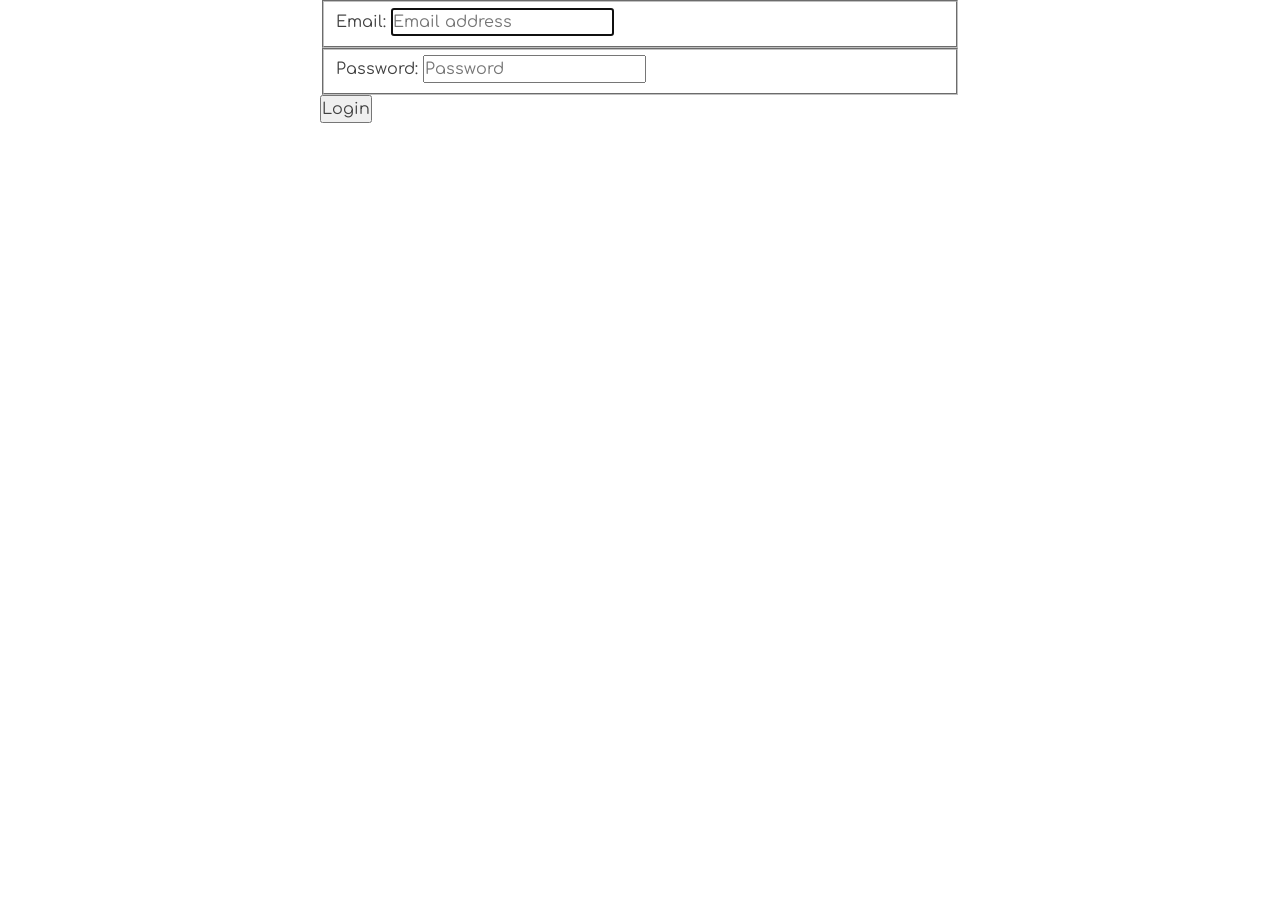
==== src/index.html @ 0de0a5b9 "fixed nav issue" ====
<!doctype html>
<html lang="en">

<head>
    <meta charset="utf-8">
    <title>Nashville Software School</title>
    <link rel="stylesheet" href="./styles/main.css">
    <link rel="stylesheet" href="./styles/navigation.css">
    <link rel="stylesheet" href="./styles/message.css">
    <link rel="stylesheet" href="./styles/footer.css">
</head>

<body>

    <main class="giffygram"></main>

    <script type="module" src="./scripts/main.js"></script>
</body>
<br>
</html>
---- src/styles/main.css ----
@import 'navigation.css';
@import 'footer.css';
@import 'feed.css';
@import 'post.css';
@import 'updates.css';
@import 'message.css';
@import url("https://fonts.googleapis.com/css?family=Comfortaa|Patua+One");
/*Typography
--------------------------------------------------------------*/

body, button, input, select, textarea {
    color: #404040;
    font-family: "Comfortaa", Arial, sans-serif;
    font-size: 1rem;
    line-height: 1.5;
    padding: 0;
    margin: 0;
}

h1 {
    font-family: "Patua One", serif;
    letter-spacing: 2px;
    cursor: pointer;
}

h2, h3, h4, h5, h6 {
    font-family: "Patua One", serif;
    letter-spacing: 2px;
}

.actionIcon {
    height: 1.2em;
    margin: 0.5em 0.5em;
    cursor: pointer;
}

.highlight {
    border-color: purple;
}

.fakeLink {
    color: -webkit-link;
    cursor: pointer;
    text-decoration: underline;
    background: none!important;
    border: none;
    cursor: pointer;
}

.fakeLink:hover {
    font-weight: bold;
}

.loginForm {
    margin: 0 25%;
}

#logo {
    cursor: pointer;
}

.header {
    margin-bottom: 50px;
}
---- src/styles/navigation.css ----
.navigation {
    display: flex;
    flex-wrap: nowrap;
    justify-content: start;
    border-bottom: 1px solid lightblue;
    padding: 0.5em 0 0.5em 1em;
    margin-bottom: 2em;
    /* position: fixed; */
    z-index: 11;
    top: 0;
    width: 100%;
    background-color: whitesmoke;
    margin: auto;
}

.navigation__item {
    vertical-align: baseline;
}

.navigation__name {
    font-size: 1.5rem;
    padding-left: 0.5rem;
    padding-top: 0.1rem;
}

.navigation__icon > img {
    height: 2rem;
}


.navigation__message {
    margin-left: auto;
    margin-right: 20%;
    display: flex;
    flex-direction: row;
    position: relative;
    cursor: pointer;
}

.navigation__message > img {
    height: 2rem;
}

.notification__count{
    background-color:goldenrod;
    font-size: small;
    position: absolute;
    padding:2px;
    top: 5px;
    left: 3rem;
    min-width: 1.25rem;
    text-align: center;
    border-radius: 25px;
    cursor: pointer;
    margin-left: 75%;
}

.navigation__messageItem {
    flex: 1;
}

.navigation__logout {
    margin-right: 5%;
    cursor: pointer;
}

#directMessageIcon {
    cursor: pointer;
}
---- src/styles/message.css ----
.directMessage {
    padding: 0.75rem 2rem 2rem 2rem;
    margin: 5rem 25% 0 25%;
    background-color: aliceblue;
    position: relative;
}

.message__input {
    width: 100%;
    margin: 0.5rem 0;
}

.select--friends {
    width: initial;
    margin: 0.5rem;
    font-size: large;
}

.message__section {
    font-size: large;
    margin: 0.75rem;
    width: max-content;
}

#directMessage__close {
    position: absolute;
    top: 0.25rem;
    right: 0.35rem;
    width: 1rem;
    height: 1rem;
    line-height: 0;
}

.messages {
    padding: 7rem 0;
    display: flex;
    flex-direction: column;
    justify-content: center;
}

.message {
    border: 1px dotted lightblue;
    padding: 2rem;
    border-radius: 0.5rem;
    box-shadow: 0.25rem 0.25rem 0.5rem rgb(143, 143, 143);
    margin: 0 25%;
    flex-basis: 50%;
}

.message__author {
    font-weight: bold;
    margin-bottom: 1rem;
}
---- src/styles/footer.css ----
.footer {
    display: block;
    flex-wrap: nowrap;
    justify-content: start;
    border-bottom: 1px solid rgb(60, 183, 224);
    padding: 0.5em 0 0.5em 1em;
    margin-bottom: 2em;
    position: relative;
    z-index: 11;
    bottom: 0;
    left: 0;
    width: 100%;
    height: 90px;
    background-color: #f2f2f2;
    margin: auto;
}

.checkmark {
  position: absolute;
  top: 0;
  left: 0;
  height: 25px;
  width: 25px;
  background-color: #eee;
}

.footer-text-left {
  font-size:25px;
  padding-left:40px;
  float:left;
  word-spacing:20px;
}

a.menu:hover {
  background-color:yellow;
  font-size:20px;
}


.footer__item {
    margin: 0 1rem;
    flex-basis: 100%;
}

/* Place the navbar at the bottom of the page, and make it stick */
.navbar {
  background-color: rgb(16, 172, 219);
  overflow: hidden;
  position: fixed;
  bottom: 0;
  width: 100%;
}

/* Style the links inside the navigation bar */
.navbar a {
  float: left;
  display: block;
  color: #f2f2f2;
  text-align: center;
  padding: 14px 16px;
  text-decoration: none;
  font-size: 17px;
}

/* Change the color of links on hover */
.navbar a:hover {
  background-color: #ddd;
  color: rgb(240, 238, 238);
}

/* Add a color to the active/current link */
.navbar a.active {
  background-color: #04AA6D;
  color: white;
}
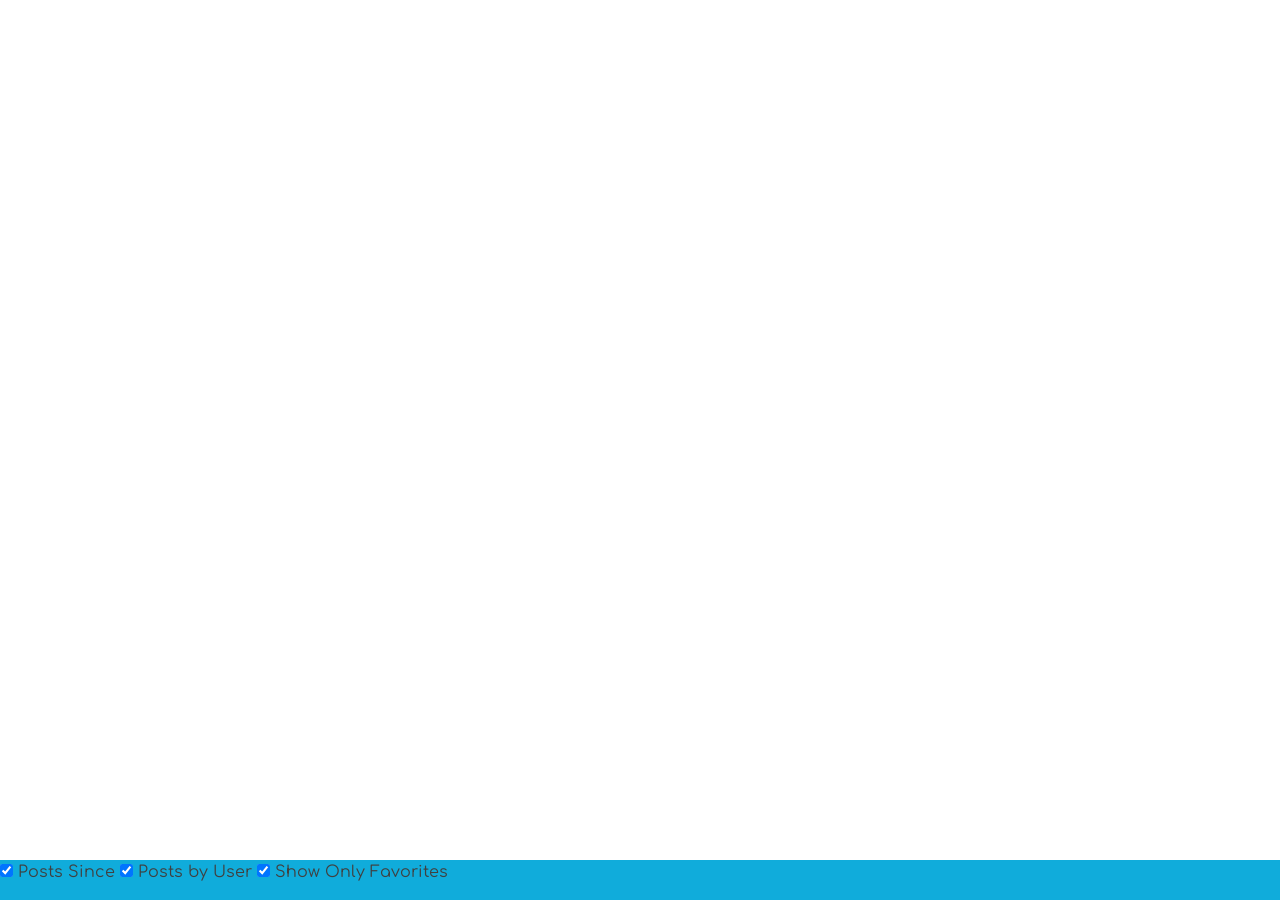
==== commit 2bd6687e: "Added Registration Form bugs" ====
--- a/src/index.html
+++ b/src/index.html
@@ -6,7 +6,6 @@
     <title>Nashville Software School</title>
     <link rel="stylesheet" href="./styles/main.css">
     <link rel="stylesheet" href="./styles/navigation.css">
-    <link rel="stylesheet" href="./styles/message.css">
     <link rel="stylesheet" href="./styles/footer.css">
 </head>
 
@@ -17,4 +16,25 @@
     <script type="module" src="./scripts/main.js"></script>
 </body>
 <br>
+
+<footer class="foot"><div class="foot__content"> 
+  <div class="navbar">
+    <input type="checkbox" id= "posts" name="foot" checked>
+    <label for="Posts Since">Posts Since</label>
+
+    <input type="checkbox" id= "users" name="foot" checked>
+    <label for="foot__userPosts">Posts by User</label>
+
+    <input type="checkbox" id= "users" name="foot" checked>
+    <label for="foot__favorites">Show Only Favorites</label> 
+</p> 
+  </div>
+
+  <div class="foot">
+    <p class="relative">
+   
+    
+
+</footer>
+</div>
 </html>
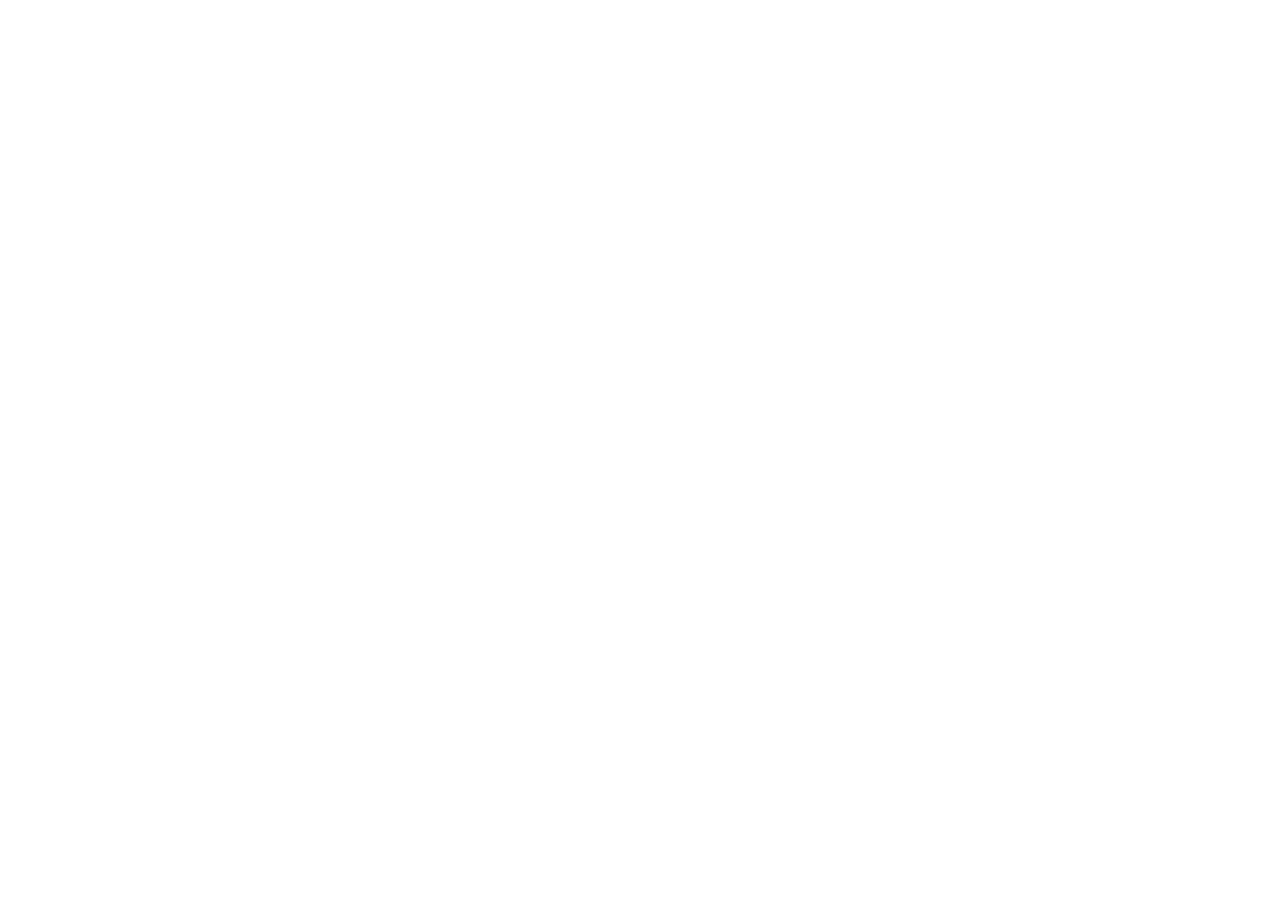
==== commit d5870812: "Merge pull request #21 from NSS-Day-Cohort-53/ne-newStuff fixed nav issue" ====
--- a/src/index.html
+++ b/src/index.html
@@ -6,6 +6,7 @@
     <title>Nashville Software School</title>
     <link rel="stylesheet" href="./styles/main.css">
     <link rel="stylesheet" href="./styles/navigation.css">
+    <link rel="stylesheet" href="./styles/message.css">
     <link rel="stylesheet" href="./styles/footer.css">
 </head>
 
@@ -16,25 +17,4 @@
     <script type="module" src="./scripts/main.js"></script>
 </body>
 <br>
-
-<footer class="foot"><div class="foot__content"> 
-  <div class="navbar">
-    <input type="checkbox" id= "posts" name="foot" checked>
-    <label for="Posts Since">Posts Since</label>
-
-    <input type="checkbox" id= "users" name="foot" checked>
-    <label for="foot__userPosts">Posts by User</label>
-
-    <input type="checkbox" id= "users" name="foot" checked>
-    <label for="foot__favorites">Show Only Favorites</label> 
-</p> 
-  </div>
-
-  <div class="foot">
-    <p class="relative">
-   
-    
-
-</footer>
-</div>
 </html>
--- a/src/styles/message.css
+++ b/src/styles/message.css
@@ -0,0 +1,53 @@
+.directMessage {
+    padding: 0.75rem 2rem 2rem 2rem;
+    margin: 5rem 25% 0 25%;
+    background-color: aliceblue;
+    position: relative;
+}
+
+.message__input {
+    width: 100%;
+    margin: 0.5rem 0;
+}
+
+.select--friends {
+    width: initial;
+    margin: 0.5rem;
+    font-size: large;
+}
+
+.message__section {
+    font-size: large;
+    margin: 0.75rem;
+    width: max-content;
+}
+
+#directMessage__close {
+    position: absolute;
+    top: 0.25rem;
+    right: 0.35rem;
+    width: 1rem;
+    height: 1rem;
+    line-height: 0;
+}
+
+.messages {
+    padding: 7rem 0;
+    display: flex;
+    flex-direction: column;
+    justify-content: center;
+}
+
+.message {
+    border: 1px dotted lightblue;
+    padding: 2rem;
+    border-radius: 0.5rem;
+    box-shadow: 0.25rem 0.25rem 0.5rem rgb(143, 143, 143);
+    margin: 0 25%;
+    flex-basis: 50%;
+}
+
+.message__author {
+    font-weight: bold;
+    margin-bottom: 1rem;
+}
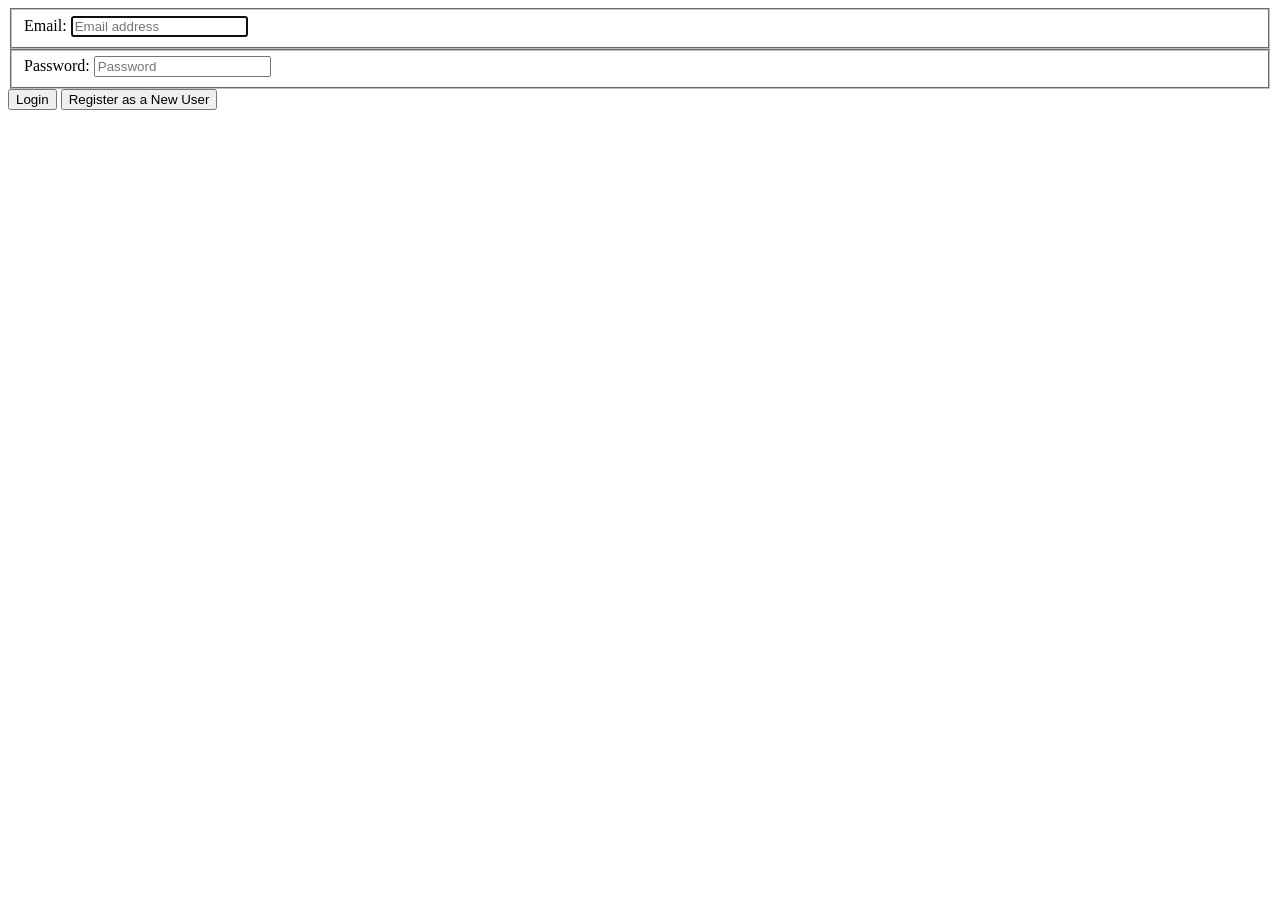
==== commit a4e4a85a: "fixing css" ====
--- a/src/styles/main.css
+++ b/src/styles/main.css
@@ -1,4 +1,4 @@
-@import 'navigation.css';
+/* @import 'navigation.css';
 @import 'footer.css';
 @import 'feed.css';
 @import 'post.css';
@@ -8,7 +8,7 @@
 /*Typography
 --------------------------------------------------------------*/
 
-body, button, input, select, textarea {
+/* body, button, input, select, textarea {
     color: #404040;
     font-family: "Comfortaa", Arial, sans-serif;
     font-size: 1rem;
@@ -61,4 +61,4 @@
 
 .header {
     margin-bottom: 50px;
-}+}
--- a/src/styles/navigation.css
+++ b/src/styles/navigation.css
@@ -1,4 +1,4 @@
-.navigation {
+/* .navigation {
     display: flex;
     flex-wrap: nowrap;
     justify-content: start;
@@ -66,4 +66,4 @@
 
 #directMessageIcon {
     cursor: pointer;
-}
+} */
--- a/src/styles/message.css
+++ b/src/styles/message.css
@@ -1,4 +1,4 @@
-.directMessage {
+/* .directMessage {
     padding: 0.75rem 2rem 2rem 2rem;
     margin: 5rem 25% 0 25%;
     background-color: aliceblue;
@@ -50,4 +50,4 @@
 .message__author {
     font-weight: bold;
     margin-bottom: 1rem;
-}+} */
--- a/src/styles/footer.css
+++ b/src/styles/footer.css
@@ -43,16 +43,16 @@
 }
 
 /* Place the navbar at the bottom of the page, and make it stick */
-.navbar {
+/* .navbar {
   background-color: rgb(16, 172, 219);
   overflow: hidden;
   position: fixed;
   bottom: 0;
   width: 100%;
-}
+} */
 
 /* Style the links inside the navigation bar */
-.navbar a {
+/* .navbar a {
   float: left;
   display: block;
   color: #f2f2f2;
@@ -60,10 +60,10 @@
   padding: 14px 16px;
   text-decoration: none;
   font-size: 17px;
-}
+} */
 
 /* Change the color of links on hover */
-.navbar a:hover {
+/* .navbar a:hover {
   background-color: #ddd;
   color: rgb(240, 238, 238);
 }
@@ -72,4 +72,4 @@
 .navbar a.active {
   background-color: #04AA6D;
   color: white;
-}+} */
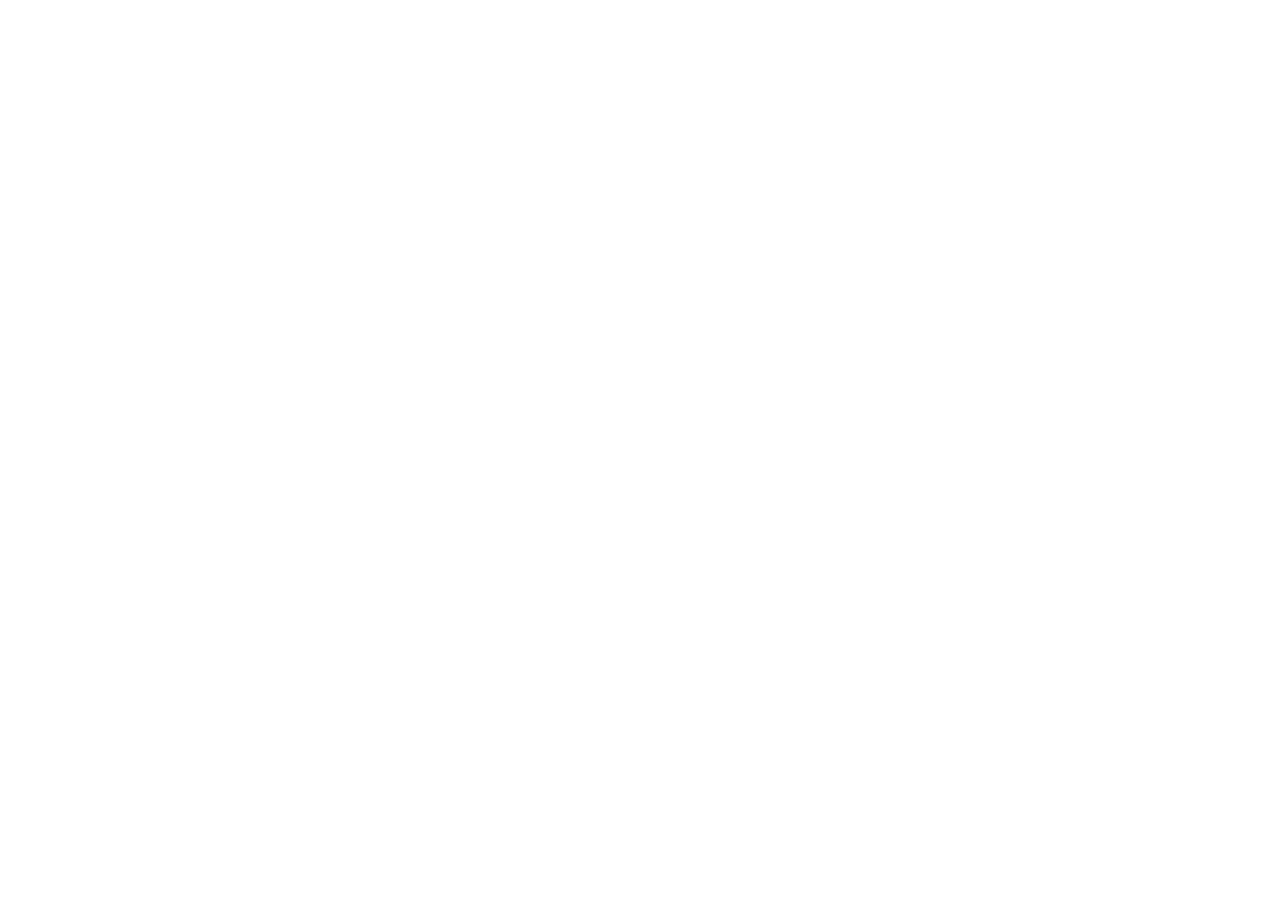
==== commit 79485d5b: "updates" ====
--- a/src/index.html
+++ b/src/index.html
@@ -15,6 +15,7 @@
     <main class="giffygram"></main>
 
     <script type="module" src="./scripts/main.js"></script>
+    
 </body>
 <br>
 </html>
--- a/src/styles/main.css
+++ b/src/styles/main.css
@@ -1,14 +1,14 @@
-/* @import 'navigation.css';
+@import 'navigation.css';
 @import 'footer.css';
 @import 'feed.css';
 @import 'post.css';
 @import 'updates.css';
 @import 'message.css';
 @import url("https://fonts.googleapis.com/css?family=Comfortaa|Patua+One");
-/*Typography
+Typography
 --------------------------------------------------------------*/
 
-/* body, button, input, select, textarea {
+body, button, input, select, textarea {
     color: #404040;
     font-family: "Comfortaa", Arial, sans-serif;
     font-size: 1rem;
--- a/src/styles/navigation.css
+++ b/src/styles/navigation.css
@@ -1,4 +1,4 @@
-/* .navigation {
+.navigation {
     display: flex;
     flex-wrap: nowrap;
     justify-content: start;
@@ -16,6 +16,7 @@
 .navigation__item {
     vertical-align: baseline;
 }
+
 
 .navigation__name {
     font-size: 1.5rem;
@@ -66,4 +67,4 @@
 
 #directMessageIcon {
     cursor: pointer;
-} */
+}
--- a/src/styles/message.css
+++ b/src/styles/message.css
@@ -1,4 +1,4 @@
-/* .directMessage {
+.directMessage {
     padding: 0.75rem 2rem 2rem 2rem;
     margin: 5rem 25% 0 25%;
     background-color: aliceblue;
@@ -50,4 +50,4 @@
 .message__author {
     font-weight: bold;
     margin-bottom: 1rem;
-} */+}
--- a/src/styles/footer.css
+++ b/src/styles/footer.css
@@ -43,16 +43,16 @@
 }
 
 /* Place the navbar at the bottom of the page, and make it stick */
-/* .navbar {
+.navbar {
   background-color: rgb(16, 172, 219);
   overflow: hidden;
   position: fixed;
   bottom: 0;
   width: 100%;
-} */
+}
 
 /* Style the links inside the navigation bar */
-/* .navbar a {
+.navbar a {
   float: left;
   display: block;
   color: #f2f2f2;
@@ -60,10 +60,10 @@
   padding: 14px 16px;
   text-decoration: none;
   font-size: 17px;
-} */
+}
 
 /* Change the color of links on hover */
-/* .navbar a:hover {
+.navbar a:hover {
   background-color: #ddd;
   color: rgb(240, 238, 238);
 }
@@ -72,4 +72,4 @@
 .navbar a.active {
   background-color: #04AA6D;
   color: white;
-} */+}
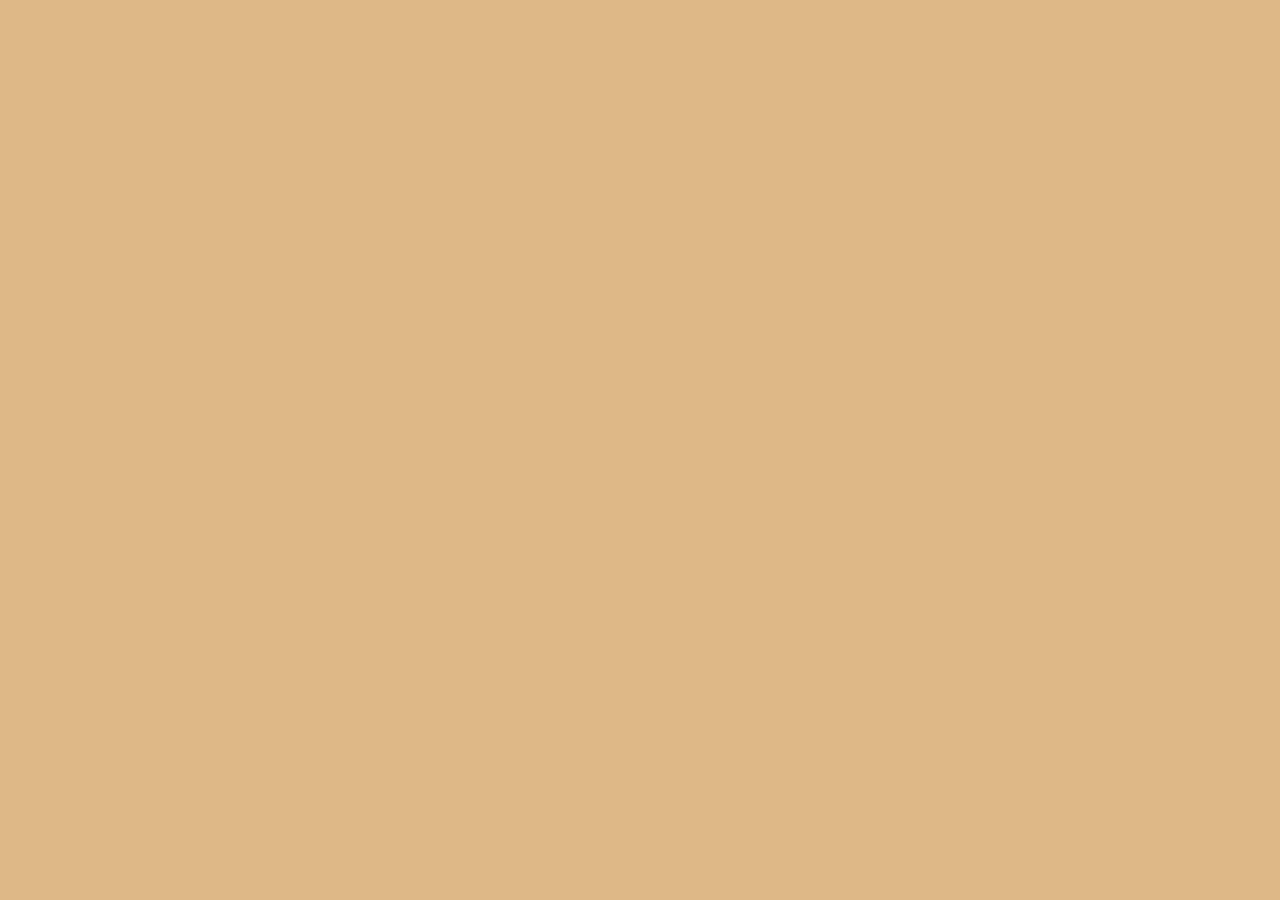
==== commit 93a90c5f: "styling" ====
--- a/src/index.html
+++ b/src/index.html
@@ -8,6 +8,8 @@
     <link rel="stylesheet" href="./styles/navigation.css">
     <link rel="stylesheet" href="./styles/message.css">
     <link rel="stylesheet" href="./styles/footer.css">
+    <link rel="stylesheet" href="./styles/post.css">
+    
 </head>
 
 <body>
@@ -16,6 +18,8 @@
 
     <script type="module" src="./scripts/main.js"></script>
     
+      
+     
 </body>
 <br>
 </html>
--- a/src/styles/footer.css
+++ b/src/styles/footer.css
@@ -44,7 +44,7 @@
 
 /* Place the navbar at the bottom of the page, and make it stick */
 .navbar {
-  background-color: rgb(16, 172, 219);
+  background-color: rgb(164, 180, 185);
   overflow: hidden;
   position: fixed;
   bottom: 0;
@@ -70,6 +70,6 @@
 
 /* Add a color to the active/current link */
 .navbar a.active {
-  background-color: #04AA6D;
+  background-color: #d6e7e1;
   color: white;
 }
--- a/src/styles/post.css
+++ b/src/styles/post.css
@@ -0,0 +1,99 @@
+.miniMode {
+    padding: 12rem;
+    margin: 0 25%;
+    border: 1px dashed slategrey;
+    border-radius: 0.5rem;
+    text-align: center;
+    cursor: pointer;
+}
+
+.newPost {
+    margin: 0 25%;
+}
+
+.newPost__input {
+    width: 30rem;
+    margin: 0.5rem 0;
+}
+
+.newPost__description {
+    width: 100%;
+    height: 5em;
+}
+
+.newPost__drop {
+    padding: 1rem;
+    color: gray;
+    font-size: 1rem;
+    border: 1px dotted lightgrey;
+    text-align: center;
+}
+
+.newPost__upload {
+    display: flex;
+    flex-direction: row;
+    justify-content: space-between;
+    padding: 0.75rem 0 0 0;
+}
+
+.newPost__fileUpload {
+    flex-basis: 30%;
+}
+
+.newPost__uploadPrompt {
+    flex-basis: 50%;
+}
+
+.newPost__plus {
+    font-size: 6rem;
+}
+
+.post {
+    
+    margin: 0 25%;
+    flex-basis: 50%;
+}
+
+.post__image {
+    width: 100%;
+    
+    
+    
+}
+
+.post__actions {
+    display: flex;
+    flex-direction: row;
+    justify-content: center;
+}
+
+.post__tagline {
+    font-size: 2em;
+    margin: 1em 0 0.5em 0;
+    padding-left: 20px;
+    text-align: center;
+}
+
+.post__remark {
+    font-size: 1.0em;
+    margin: 1em 0 0.5em 0;
+    text-align: center;
+}
+
+.entirePost{
+text-align: center;
+
+}
+
+
+.blockPost{
+    display: block;
+    
+}
+
+body {
+    background-color:burlywood;
+  } 
+
+
+
